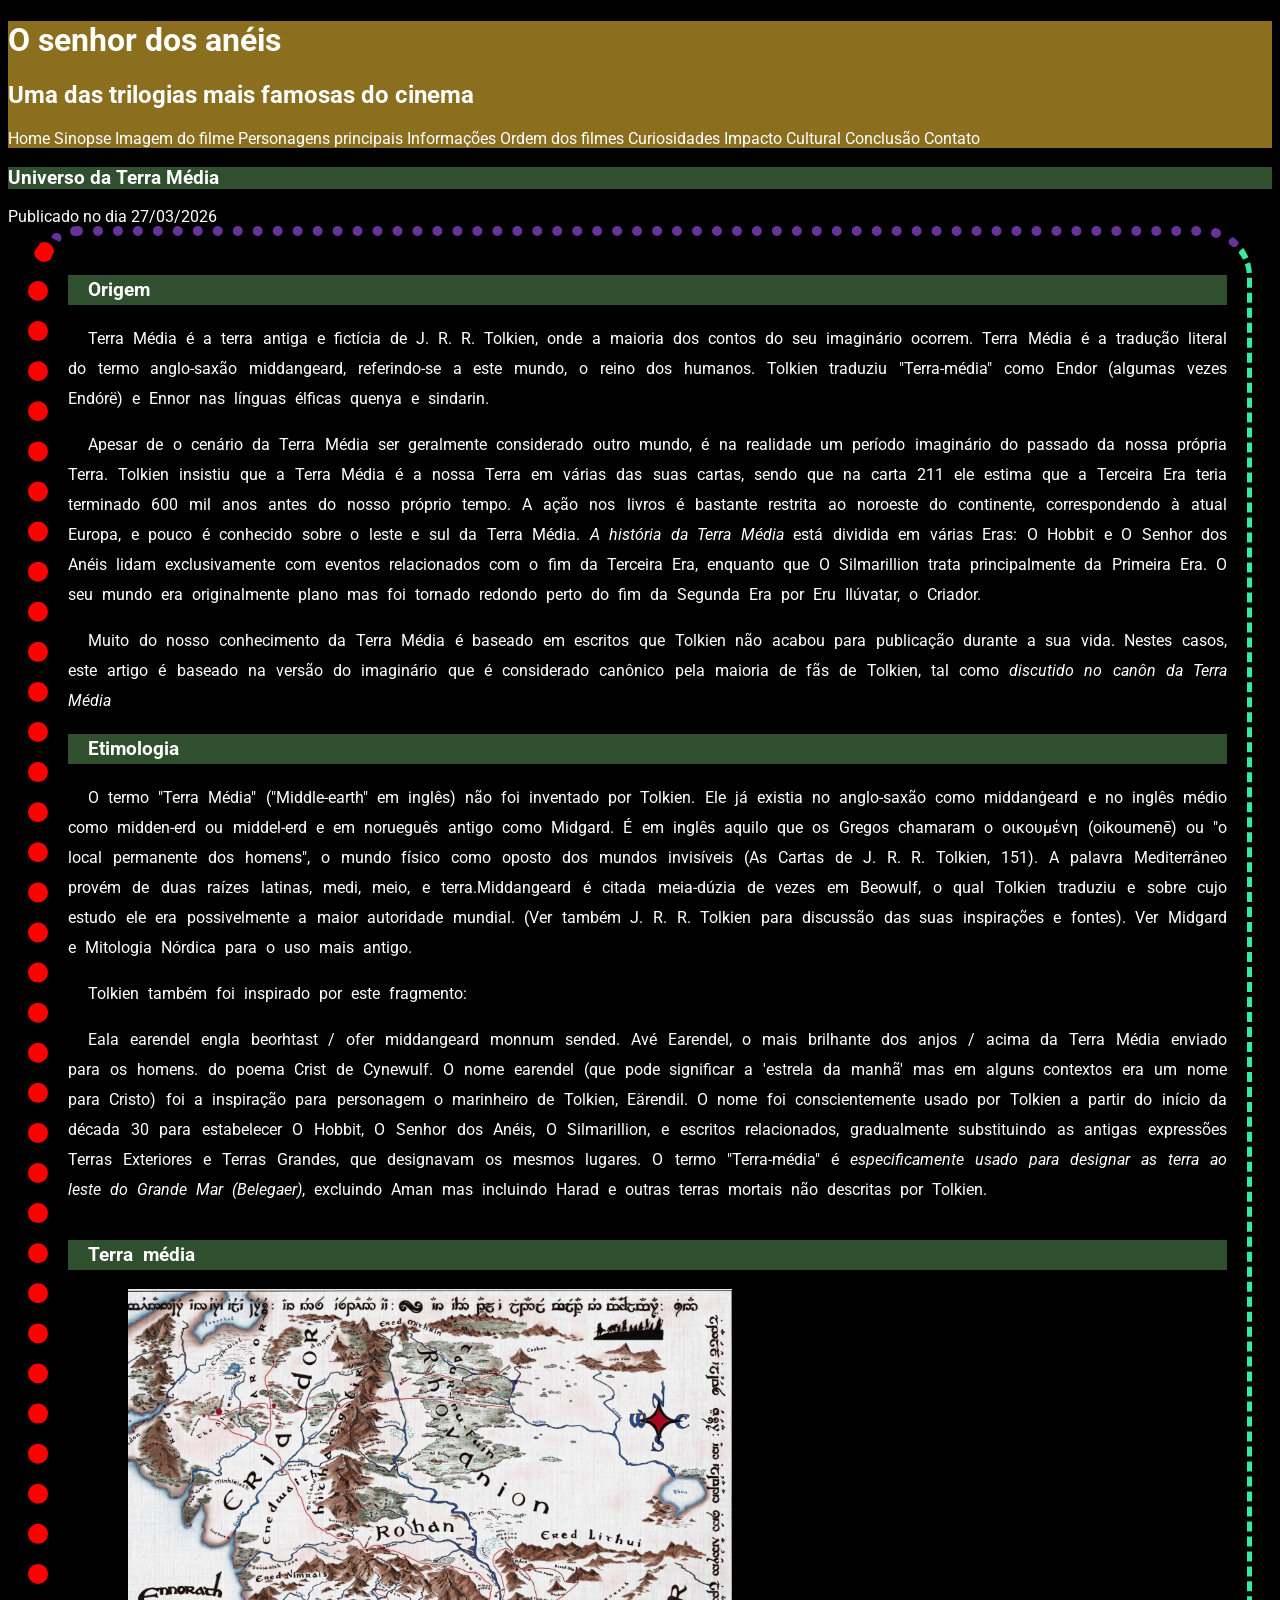
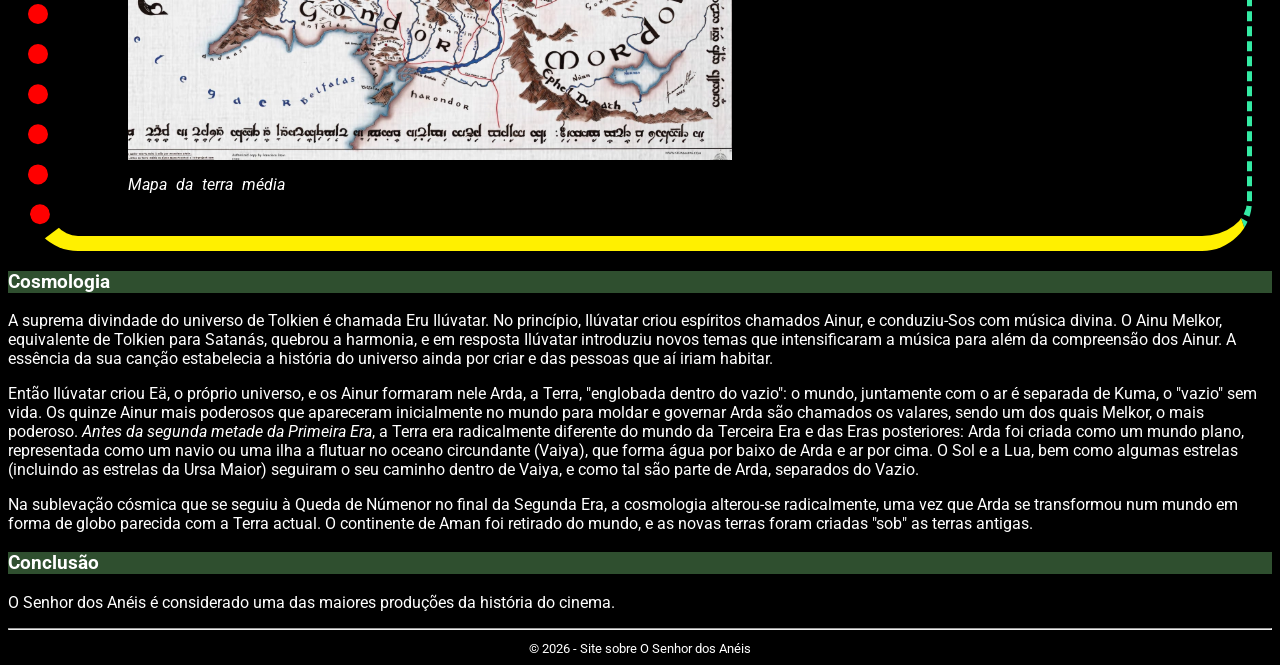
==== index.html @ 49392987 "primeiro commit" ====
<!DOCTYPE html>
<html lang="pt-br">
<head>
    <title>Filme O Senhor Dos Anéis</title>
    <meta charset="utf-8">
    <link rel="stylesheet" type="text/css" href="styles.css">
    <link rel="icon" type="image/x-icon" href="img/espada.ico">
</head>

<body>
     <header id="titulo_principal">
        <h1>O senhor dos anéis</h1>
        <h2>Uma das trilogias mais famosas do cinema</h2>
        <nav>
            <a href="index.html">Home</a>
            <a href="sinopse.html">Sinopse</a>
            <a href="imagemfilme.html">Imagem do filme</a>
            <a href="personagens.html">Personagens principais</a>
            <a href="informacoes.html">Informações</a>
            <a href="ordem.html">Ordem dos filmes</a>
            <a href="curiosidades.html">Curiosidades</a>
            <a href="impacto.html">Impacto Cultural</a>
            <a href="#conclusao">Conclusão</a>
            <a href="contato.html">Contato</a>
        </nav>
    </header>
    <main>
        <header>
            <h3 class="titulo_secundario">Universo da Terra Média</h3>
            <span>Publicado no dia 27/03/2026</span>
        </header>
        
        <div id="layout">
            <article>
                <section>
                    <h3 class="titulo_secundario">Origem</h3>
                    <p>Terra Média é a terra antiga e fictícia de J. R. R. Tolkien, onde a maioria dos
                    contos do seu imaginário ocorrem. Terra Média é a tradução literal do termo
                    anglo-saxão middangeard, referindo-se a este mundo, o reino dos humanos.
                    Tolkien traduziu "Terra-média" como Endor (algumas vezes Endórë) e Ennor
                    nas línguas élficas quenya e sindarin.</p>
                    
                    <p>Apesar de o cenário da Terra Média ser geralmente considerado outro mundo,
                    é na realidade um período imaginário do passado da nossa própria Terra.
                    Tolkien insistiu que a Terra Média é a nossa Terra em várias das suas cartas,
                    sendo que na carta 211 ele estima que a Terceira Era teria terminado 600 mil
                    anos antes do nosso próprio tempo. A ação nos livros é bastante restrita ao
                    noroeste do continente, correspondendo à atual Europa, e pouco é conhecido
                    sobre o leste e sul da Terra Média. <em>A história da Terra Média</em> está dividida em
                    várias Eras: O Hobbit e O Senhor dos Anéis lidam exclusivamente com
                    eventos relacionados com o fim da Terceira Era, enquanto que O Silmarillion
                    trata principalmente da Primeira Era. O seu mundo era originalmente plano
                    mas foi tornado redondo perto do fim da Segunda Era por Eru Ilúvatar, o
                    Criador.</p>

                    <p>Muito do nosso conhecimento da Terra Média é baseado em escritos que
                    Tolkien não acabou para publicação durante a sua vida. Nestes casos, este
                    artigo é baseado na versão do imaginário que é considerado canônico pela
                    maioria de fãs de Tolkien, tal como <em>discutido no canôn da Terra Média</em></p>
                </section>

                <section>
                    <h3 class="titulo_secundario">Etimologia</h3>
                    <p>O termo "Terra Média" ("Middle-earth" em inglês) não foi inventado por
                    Tolkien. Ele já existia no anglo-saxão como middanġeard e no inglês médio
                    como midden-erd ou middel-erd e em norueguês antigo como Midgard. É em
                    inglês aquilo que os Gregos chamaram o οικουμένη (oikoumenē) ou "o local
                    permanente dos homens", o mundo físico como oposto dos mundos invisíveis
                    (As Cartas de J. R. R. Tolkien, 151). A palavra Mediterrâneo provém de duas
                    raízes latinas, medi, meio, e terra.Middangeard é citada meia-dúzia de vezes em Beowulf, o qual Tolkien
                    traduziu e sobre cujo estudo ele era possivelmente a maior autoridade
                    mundial. (Ver também J. R. R. Tolkien para discussão das suas inspirações e
                    fontes). Ver Midgard e Mitologia Nórdica para o uso mais antigo.</p>
                    
                    <p>Tolkien também foi inspirado por este fragmento:</p>

                    <p>Eala earendel engla beorhtast / ofer middangeard monnum sended.
                    Avé Earendel, o mais brilhante dos anjos / acima da Terra Média enviado para
                    os homens. do poema Crist de Cynewulf. O nome earendel (que pode
                    significar a 'estrela da manhã' mas em alguns contextos era um nome para
                    Cristo) foi a inspiração para personagem o marinheiro de Tolkien, Eärendil.
                    O nome foi conscientemente usado por Tolkien a partir do início da década 30
                    para estabelecer O Hobbit, O Senhor dos Anéis, O Silmarillion, e escritos
                    relacionados, gradualmente substituindo as antigas expressões Terras
                    Exteriores e Terras Grandes, que designavam os mesmos lugares. O termo
                    "Terra-média" é <em>especificamente usado para designar as terra ao leste do
                    Grande Mar (Belegaer)</em>, excluindo Aman mas incluindo Harad e outras terras
                    mortais não descritas por Tolkien.</p>
                </section>
            </article>

            <aside>
                <h3 class="titulo_secundario">Terra média</h3>
                <figure>
                    <img src="img/terra_media.png" alt="Mapa da terra média">
                    <figcaption><em>Mapa da terra média</em></figcaption>
                </figure>
            </aside>
        </div>

        <article>
            <section>
            <h3 class="titulo_secundario">Cosmologia</h3>
            <p class="teste_display">A suprema divindade do universo de Tolkien é chamada Eru Ilúvatar. No
            princípio, Ilúvatar criou espíritos chamados Ainur, e conduziu-Sos com música
            divina. O Ainu Melkor, equivalente de Tolkien para Satanás, quebrou a
            harmonia, e em resposta Ilúvatar introduziu novos temas que intensificaram a
            música para além da compreensão dos Ainur. A essência da sua canção
            estabelecia a história do universo ainda por criar e das pessoas que aí iriam
            habitar.</p>

            <p class="teste_display">Então Ilúvatar criou Eä, o próprio universo, e os Ainur formaram nele Arda, a
            Terra, "englobada dentro do vazio": o mundo, juntamente com o ar é separada
            de Kuma, o "vazio" sem vida. Os quinze Ainur mais poderosos que
            apareceram inicialmente no mundo para moldar e governar Arda são
            chamados os valares, sendo um dos quais Melkor, o mais poderoso.
            <em>Antes da segunda metade da Primeira Era</em>, a Terra era radicalmente diferente
            do mundo da Terceira Era e das Eras posteriores: Arda foi criada como um
            mundo plano, representada como um navio ou uma ilha a flutuar no oceano
            circundante (Vaiya), que forma água por baixo de Arda e ar por cima. O Sol e
            a Lua, bem como algumas estrelas (incluindo as estrelas da Ursa Maior)
            seguiram o seu caminho dentro de Vaiya, e como tal são parte de Arda,
            separados do Vazio.</p>

            <p class="teste_display">Na sublevação cósmica que se seguiu à Queda de Númenor no final da
            Segunda Era, a cosmologia alterou-se radicalmente, uma vez que Arda se
            transformou num mundo em forma de globo parecida com a Terra actual. O
            continente de Aman foi retirado do mundo, e as novas terras foram criadas
            "sob" as terras antigas.</p>
            </section>

            <section>
                <h3 class="titulo_secundario">Conclusão</h3>
                <p>
                    O Senhor dos Anéis é considerado uma das maiores produções da história do cinema.
                </p>
            </section>
        </article> 

        <footer class="rodape">
            <hr>
            <small>© 2026 - Site sobre O Senhor dos Anéis</small>
        </footer>
   </main>
</body>
</html>
---- styles.css ----
@import url('https://fonts.googleapis.com/css2?family=Open+Sans:ital,wght@0,300..800;1,300..800&family=Roboto:ital,wght@0,100..900;1,100..900&display=swap');

#titulo_principal {
    background-color: #8B6F1E;
    color: white;
}

.titulo_secundario {
    background-color: #2F4F2F;
    color: white;
}

.rodape{
    text-align: center;
}

body{
    /*Topografia CSS*/
    background-color: Rgb(0,0,0); /*Cor de fundo*/
    color: Rgb(255,255,255); /*Cor da fonte*/
    font-family: "Roboto", sans-serif; /*Fonte do texto*/
    font-size: 16px; /*Tamanho da fonte - px/em/rem*/
}


#layout{
    font-size: 1em; /*Herda o tamanho do pai dele (no nosso caso o body) com um multiplicador*/
    display: flex;
    flex-direction: column; /*Usado para definir a direção dos elementos que são filhos de um display flex*/
    font-style: normal; /*Estilo da fonte: italic - normal - oblique*/
    line-height: 30px; /*Espaçamento entre linhas*/
    font-weight: 400; /*Negrito em css 100 a 900 bold e bolder*/
    text-transform: none /*Capitalização do texto: uppercase - lowercase e capitalize*/;
    text-decoration: none; /*Sublinhado de texto: underline ou overline double - dashed - dotted - wavy - none*/
    word-spacing: 5px; /*Espaçamento entre palavras*/
    letter-spacing: none; /*Espaçamento entre letras*/
    text-indent: 20px; /*Espaçamento de paragrafo primeira linha*/
    text-align: justify ; /*Alinhamento do texto: left - right - justify e center*/
    /*border-style: dashed; /*Estilo da borda: solid, dashed, dotted, double, groove, ridge, inset, outset
    border-width: 5px; /*Espessura da borda
    border-color: Rgb(52, 235, 164); /*Cor da borda*/
    border: dashed 5px Rgb(52,235,164); /*Definir estilo, espessura e cor da borda numa mesma linha*/
    border-top: dotted 10px rebeccapurple;
    border-left: dotted 20px red;
    border-bottom: solid 15px #fff000;
    /*border-right: estilzar lado direito da borda*/
    border-radius: 50px; /*Arredondar cantos da borda - px / %*/
    margin: 20px; /*Margem do lado de FORA da borda*/
    margin-left: 20px ; /*Margem a esquerda fora da borda*/
    margin-right: 20px ; /*Margem a direita fora da borda*/
    margin-bottom: 20px; /*Margem de baixo fora da borda*/
    margin-top: auto; /*Margem de cima fora da borda*/
    /*padding: 20px 60px 100px 200px; Margem DENTRO da Borda*/
    padding-left: 20px;
    padding-right: 20px;
    padding-top: 20px;
    padding-bottom: 20px;
}

nav a{
    text-decoration: none;
    color: white;
}

nav a:hover {
    color: black;
    opacity: 0.7;
}

.transicao{
    background-color: white;
    border: solid 3px red;
    color: black;
    width: 300px;
    height: 300px;
    transition-duration: 3s; /*Define o tempo de transição*/
    transition-property: all; /*Define quais propriedades css irão entrar na transição (nome das propriedades / all)*/
    transition-delay: 0.5s; /*Delay para iniciar a transição*/
    transition-timing-function: ease-in-out ; /*ease-in, ease-out, linear, ease, ease-in-out*/
}

.transicao:hover{
    background-color: pink;
    width: 600px;
    color: blue;
}

#email:focus{
    background-color: green;
    color: white;
}


#teste_estilo_lista_ul{
     list-style-type: none; /*disc, circle, none defini o estilo de marcador da lista não ordenada (UL) */
}

#teste_estilo_lista_ol{
   /* list-style-type: upper-alpha; /*decimal - lower-roman - upper-roman - lower-greek - lower-alpha - upper-alpha - define o estilo de marcadores de listas ordenadas*/
    list-style-image: url('img/seta_direita_vermelha.png') ;
}

li{
    border: solid 3px orange;
    list-style-position: outside; /*Ele serve para dizer ao navegador se o marcador da lista faz parte ou não do texto da lista: inside e outside*/
}

#impacto{
    /*background: url('img/senhordosaneis_fundo.jpg') no-repeat; resume a imagem de fundo e repetição em uma linha*/

    background-image: url('img/senhordosaneis_fundo.jpg'); /*Carrega imagem ao fundo do elemento html*/
    background-repeat: no-repeat ; /* no-repeat / repeat / repeat-y / repeat-x Configura a forma como a imagem ira repetir ao fundo do elemento html*/
    /* background-position: center; /*left, right, top, bottom, center e pode dois ao mesmo tempo
    width: 2000px;
    height: 1500px; */
    background-size: cover; /*Serve para definir COMO a imagem será exibida ao fundo do elemento html - contain - cover - px - % auto*/
    background-attachment: fixed; /*Define como a imagem vai lidar com scroll ao fundo do elemento html - scroll e fixed*/
    text-shadow: 3px 3px 2px red; /*Define a sombra do texto*/
    position: relative;
}

.noticia{
    border: solid 3px white;
    width: 200px;
    position: relative; /*Define o posicionamento atras ou na frente dos elementos html: fixed, relative, absolute e static*/
    height: 100px;
    overflow: auto; /*configura o comportamento de quando por exemplo um texto passa das bordas de um elemento html (da um overflow) visible/hidden/scroll/auto;*/
    box-shadow: 3px 3px 3px 3px orange; /*Define a sombra de um elemento html de bloco*/
}

h1{
    animation-name: multicolor;
    animation-duration: 1s;
    animation-delay: 2s;
    animation-fill-mode: backwards; /*forwards - backwards*/
    animation-iteration-count: infinite; /*Quantidade de animações vezes/infinite */
}

@keyframes multicolor{
    from{color: red;}
    to{color: blue;} 
}

.animacao img{
    display: block;
    animation: foguete;
    animation-duration: 5s;
    animation-iteration-count: infinite;
}

@keyframes foguete{
   0%{margin-left: 0%}
   25%{
        margin-left: 80%; 
        transform: rotate(0deg)
    }
   50%{margin-left: 80%; transform: rotate(-120deg)}
   75%{margin-left: 0%; transform: rotate(-120deg)}
   100%{margin-left: 0%; transform: rotate(0deg)}
} 


.um{
    background-color: blue;
    top: 0px;
    left: 30px;
    z-index: 3; /*Define a ordem que o elemento vai ficar uns atras dos outros*/
}

.dois{
    background-color: red;
    top: 40px;
    left: 70px;
}

.tres{
    background-color: green;
    top: 80px;
    left: 100px;
}
/* .teste_display{
    background-color: orange;
    display: inline-block;
    width: 200px;
} */

/* @keyframes foguete{
   0%{margin-left: 0%}
   25%{margin-left: 80%; transform: rotate(0deg)}
   50%{margin-left: 80%; transform: rotate(-120deg)}
   75%{margin-left: 0%; transform: rotate(-120deg)}
   100%{margin-left: 0%; transform: rotate(0deg)}
} */
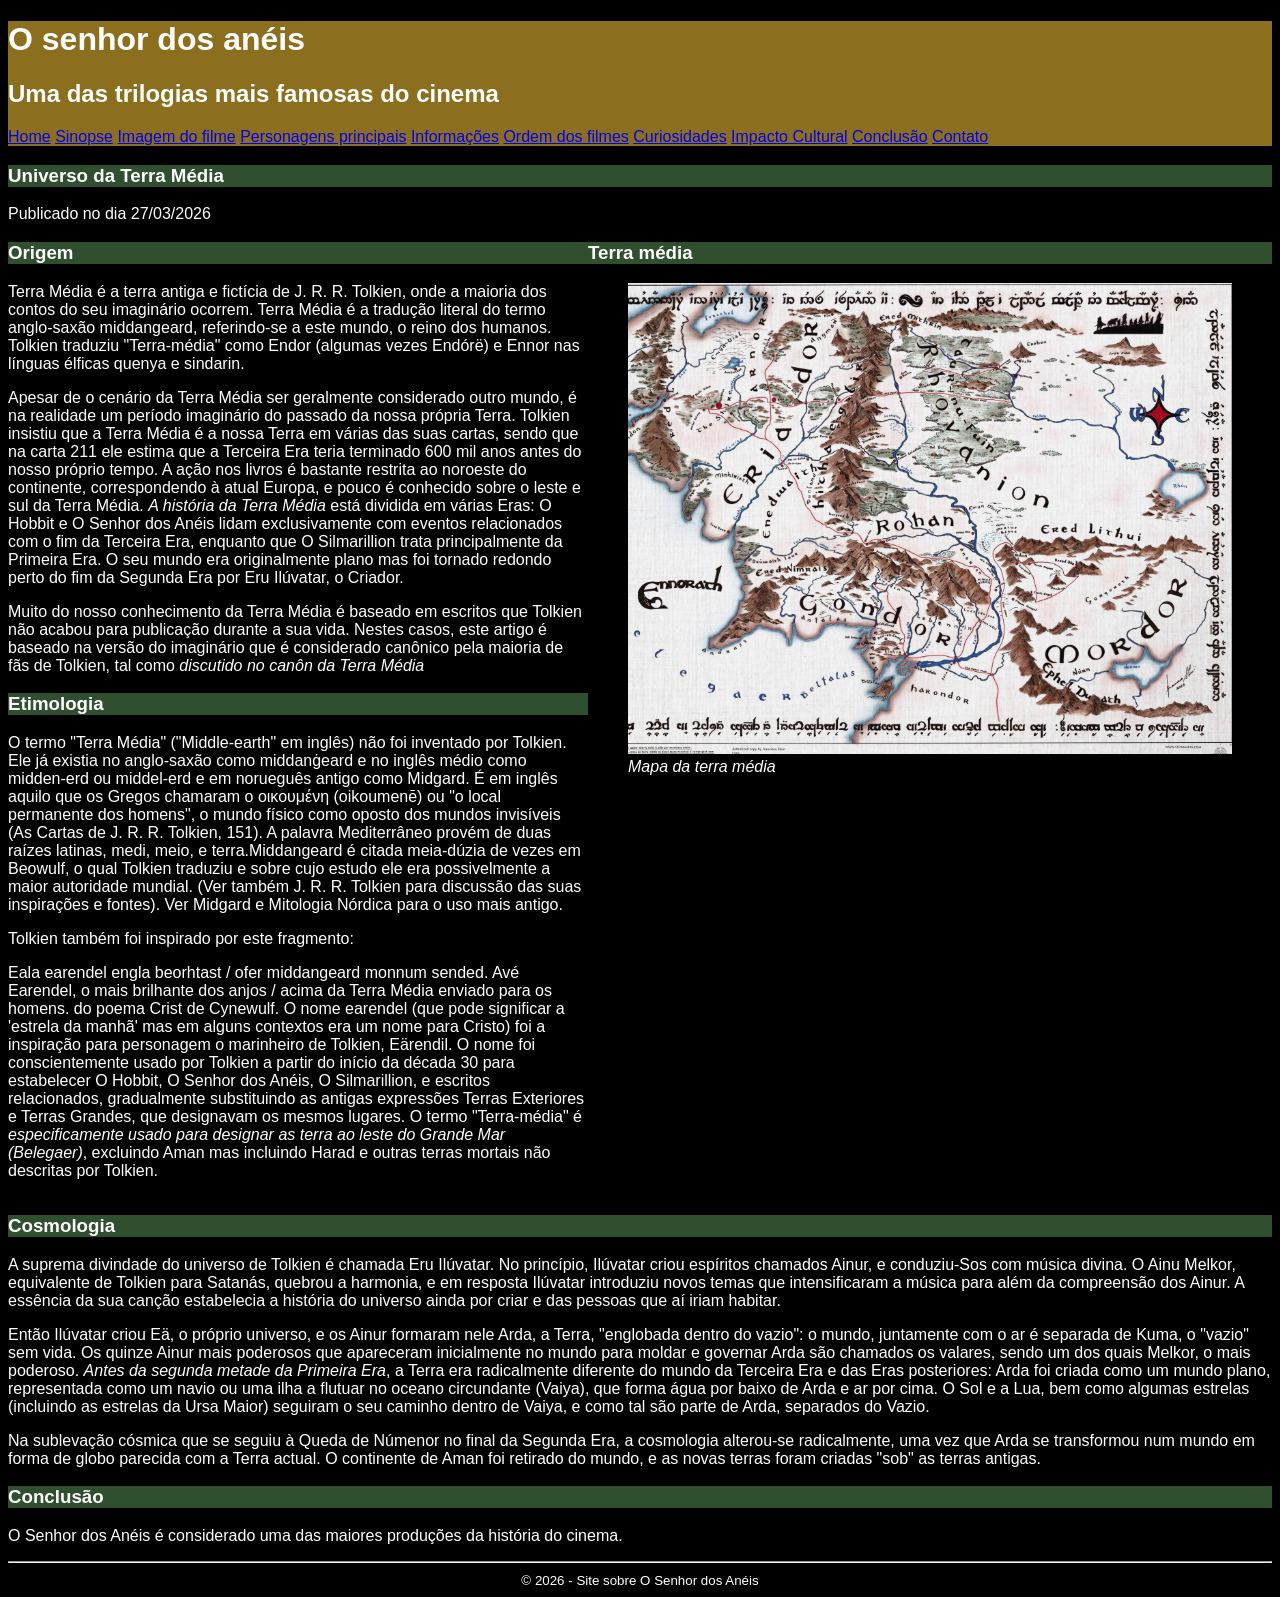
==== commit 6cc2b7f3: "segundo commit" ====
--- a/index.html
+++ b/index.html
@@ -101,7 +101,7 @@
         <article>
             <section>
             <h3 class="titulo_secundario">Cosmologia</h3>
-            <p class="teste_display">A suprema divindade do universo de Tolkien é chamada Eru Ilúvatar. No
+            <p>A suprema divindade do universo de Tolkien é chamada Eru Ilúvatar. No
             princípio, Ilúvatar criou espíritos chamados Ainur, e conduziu-Sos com música
             divina. O Ainu Melkor, equivalente de Tolkien para Satanás, quebrou a
             harmonia, e em resposta Ilúvatar introduziu novos temas que intensificaram a
@@ -109,7 +109,7 @@
             estabelecia a história do universo ainda por criar e das pessoas que aí iriam
             habitar.</p>
 
-            <p class="teste_display">Então Ilúvatar criou Eä, o próprio universo, e os Ainur formaram nele Arda, a
+            <p>Então Ilúvatar criou Eä, o próprio universo, e os Ainur formaram nele Arda, a
             Terra, "englobada dentro do vazio": o mundo, juntamente com o ar é separada
             de Kuma, o "vazio" sem vida. Os quinze Ainur mais poderosos que
             apareceram inicialmente no mundo para moldar e governar Arda são
@@ -122,7 +122,7 @@
             seguiram o seu caminho dentro de Vaiya, e como tal são parte de Arda,
             separados do Vazio.</p>
 
-            <p class="teste_display">Na sublevação cósmica que se seguiu à Queda de Númenor no final da
+            <p>Na sublevação cósmica que se seguiu à Queda de Númenor no final da
             Segunda Era, a cosmologia alterou-se radicalmente, uma vez que Arda se
             transformou num mundo em forma de globo parecida com a Terra actual. O
             continente de Aman foi retirado do mundo, e as novas terras foram criadas
--- a/styles.css
+++ b/styles.css
@@ -1,4 +1,4 @@
-@import url('https://fonts.googleapis.com/css2?family=Open+Sans:ital,wght@0,300..800;1,300..800&family=Roboto:ital,wght@0,100..900;1,100..900&display=swap');
+
 
 #titulo_principal {
     background-color: #8B6F1E;
@@ -22,172 +22,6 @@
     font-size: 16px; /*Tamanho da fonte - px/em/rem*/
 }
 
-
 #layout{
-    font-size: 1em; /*Herda o tamanho do pai dele (no nosso caso o body) com um multiplicador*/
-    display: flex;
-    flex-direction: column; /*Usado para definir a direção dos elementos que são filhos de um display flex*/
-    font-style: normal; /*Estilo da fonte: italic - normal - oblique*/
-    line-height: 30px; /*Espaçamento entre linhas*/
-    font-weight: 400; /*Negrito em css 100 a 900 bold e bolder*/
-    text-transform: none /*Capitalização do texto: uppercase - lowercase e capitalize*/;
-    text-decoration: none; /*Sublinhado de texto: underline ou overline double - dashed - dotted - wavy - none*/
-    word-spacing: 5px; /*Espaçamento entre palavras*/
-    letter-spacing: none; /*Espaçamento entre letras*/
-    text-indent: 20px; /*Espaçamento de paragrafo primeira linha*/
-    text-align: justify ; /*Alinhamento do texto: left - right - justify e center*/
-    /*border-style: dashed; /*Estilo da borda: solid, dashed, dotted, double, groove, ridge, inset, outset
-    border-width: 5px; /*Espessura da borda
-    border-color: Rgb(52, 235, 164); /*Cor da borda*/
-    border: dashed 5px Rgb(52,235,164); /*Definir estilo, espessura e cor da borda numa mesma linha*/
-    border-top: dotted 10px rebeccapurple;
-    border-left: dotted 20px red;
-    border-bottom: solid 15px #fff000;
-    /*border-right: estilzar lado direito da borda*/
-    border-radius: 50px; /*Arredondar cantos da borda - px / %*/
-    margin: 20px; /*Margem do lado de FORA da borda*/
-    margin-left: 20px ; /*Margem a esquerda fora da borda*/
-    margin-right: 20px ; /*Margem a direita fora da borda*/
-    margin-bottom: 20px; /*Margem de baixo fora da borda*/
-    margin-top: auto; /*Margem de cima fora da borda*/
-    /*padding: 20px 60px 100px 200px; Margem DENTRO da Borda*/
-    padding-left: 20px;
-    padding-right: 20px;
-    padding-top: 20px;
-    padding-bottom: 20px;
-}
-
-nav a{
-    text-decoration: none;
-    color: white;
-}
-
-nav a:hover {
-    color: black;
-    opacity: 0.7;
-}
-
-.transicao{
-    background-color: white;
-    border: solid 3px red;
-    color: black;
-    width: 300px;
-    height: 300px;
-    transition-duration: 3s; /*Define o tempo de transição*/
-    transition-property: all; /*Define quais propriedades css irão entrar na transição (nome das propriedades / all)*/
-    transition-delay: 0.5s; /*Delay para iniciar a transição*/
-    transition-timing-function: ease-in-out ; /*ease-in, ease-out, linear, ease, ease-in-out*/
-}
-
-.transicao:hover{
-    background-color: pink;
-    width: 600px;
-    color: blue;
-}
-
-#email:focus{
-    background-color: green;
-    color: white;
-}
-
-
-#teste_estilo_lista_ul{
-     list-style-type: none; /*disc, circle, none defini o estilo de marcador da lista não ordenada (UL) */
-}
-
-#teste_estilo_lista_ol{
-   /* list-style-type: upper-alpha; /*decimal - lower-roman - upper-roman - lower-greek - lower-alpha - upper-alpha - define o estilo de marcadores de listas ordenadas*/
-    list-style-image: url('img/seta_direita_vermelha.png') ;
-}
-
-li{
-    border: solid 3px orange;
-    list-style-position: outside; /*Ele serve para dizer ao navegador se o marcador da lista faz parte ou não do texto da lista: inside e outside*/
-}
-
-#impacto{
-    /*background: url('img/senhordosaneis_fundo.jpg') no-repeat; resume a imagem de fundo e repetição em uma linha*/
-
-    background-image: url('img/senhordosaneis_fundo.jpg'); /*Carrega imagem ao fundo do elemento html*/
-    background-repeat: no-repeat ; /* no-repeat / repeat / repeat-y / repeat-x Configura a forma como a imagem ira repetir ao fundo do elemento html*/
-    /* background-position: center; /*left, right, top, bottom, center e pode dois ao mesmo tempo
-    width: 2000px;
-    height: 1500px; */
-    background-size: cover; /*Serve para definir COMO a imagem será exibida ao fundo do elemento html - contain - cover - px - % auto*/
-    background-attachment: fixed; /*Define como a imagem vai lidar com scroll ao fundo do elemento html - scroll e fixed*/
-    text-shadow: 3px 3px 2px red; /*Define a sombra do texto*/
-    position: relative;
-}
-
-.noticia{
-    border: solid 3px white;
-    width: 200px;
-    position: relative; /*Define o posicionamento atras ou na frente dos elementos html: fixed, relative, absolute e static*/
-    height: 100px;
-    overflow: auto; /*configura o comportamento de quando por exemplo um texto passa das bordas de um elemento html (da um overflow) visible/hidden/scroll/auto;*/
-    box-shadow: 3px 3px 3px 3px orange; /*Define a sombra de um elemento html de bloco*/
-}
-
-h1{
-    animation-name: multicolor;
-    animation-duration: 1s;
-    animation-delay: 2s;
-    animation-fill-mode: backwards; /*forwards - backwards*/
-    animation-iteration-count: infinite; /*Quantidade de animações vezes/infinite */
-}
-
-@keyframes multicolor{
-    from{color: red;}
-    to{color: blue;} 
-}
-
-.animacao img{
-    display: block;
-    animation: foguete;
-    animation-duration: 5s;
-    animation-iteration-count: infinite;
-}
-
-@keyframes foguete{
-   0%{margin-left: 0%}
-   25%{
-        margin-left: 80%; 
-        transform: rotate(0deg)
-    }
-   50%{margin-left: 80%; transform: rotate(-120deg)}
-   75%{margin-left: 0%; transform: rotate(-120deg)}
-   100%{margin-left: 0%; transform: rotate(0deg)}
-} 
-
-
-.um{
-    background-color: blue;
-    top: 0px;
-    left: 30px;
-    z-index: 3; /*Define a ordem que o elemento vai ficar uns atras dos outros*/
-}
-
-.dois{
-    background-color: red;
-    top: 40px;
-    left: 70px;
-}
-
-.tres{
-    background-color: green;
-    top: 80px;
-    left: 100px;
-}
-/* .teste_display{
-    background-color: orange;
-    display: inline-block;
-    width: 200px;
-} */
-
-/* @keyframes foguete{
-   0%{margin-left: 0%}
-   25%{margin-left: 80%; transform: rotate(0deg)}
-   50%{margin-left: 80%; transform: rotate(-120deg)}
-   75%{margin-left: 0%; transform: rotate(-120deg)}
-   100%{margin-left: 0%; transform: rotate(0deg)}
-} */
+     display: flex;
+}
